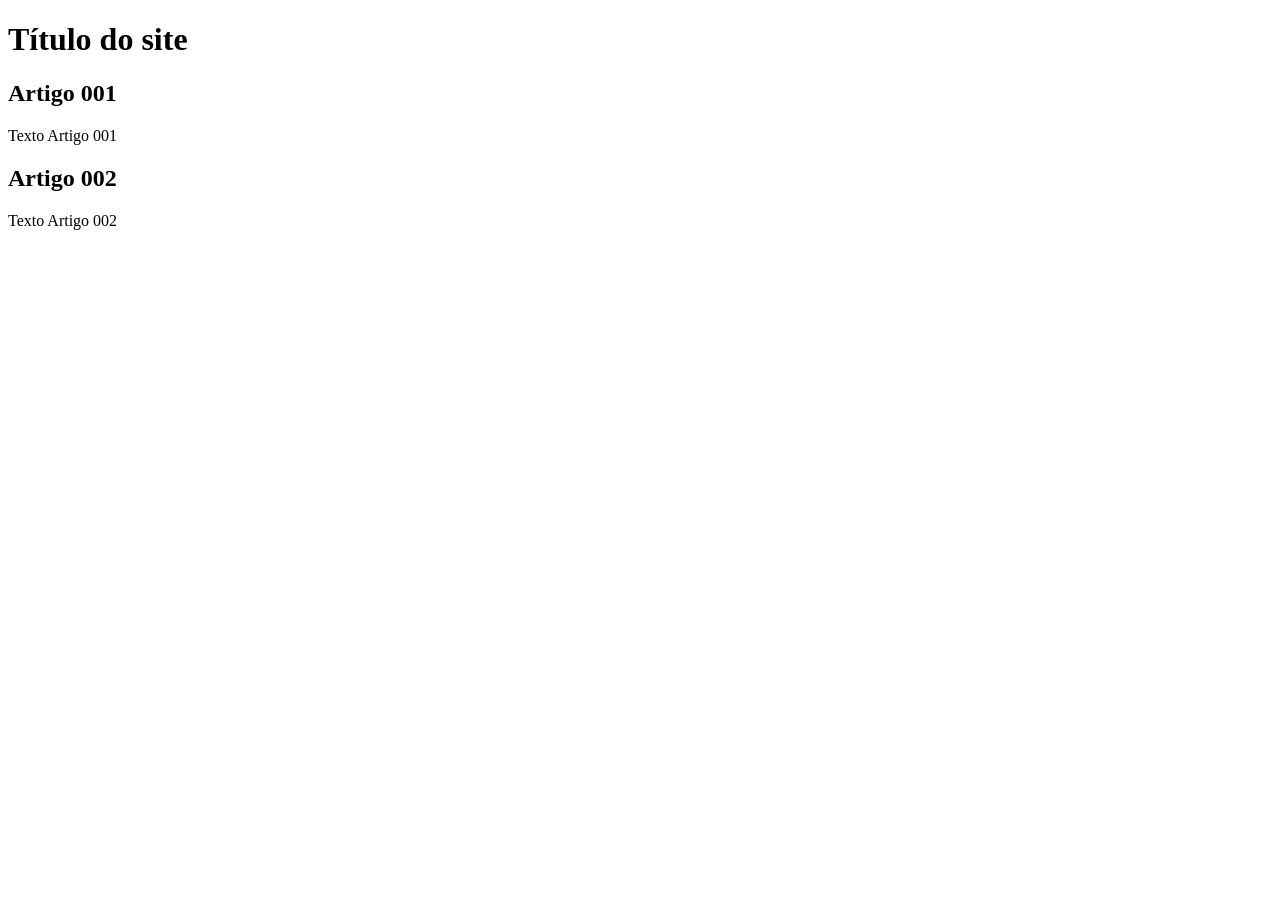
==== index.html @ 822651da "add index" ====
<!DOCTYPE html>
<html lang="pt-br">
<head>
    <meta charset="UTF-8">
    <meta name="viewport" content="width=device-width, initial-scale=1.0">
    <title>Título do site</title>
</head>
<body>
    <main>
        <header>
              <h1>Título do site</h1>
        </header>
        <article>
            <h2>Artigo 001</h2>
            <p>Texto Artigo 001</p>
        </article>
        <article>
            <h2>Artigo 002</h2>
            <p>Texto Artigo 002</p>
        </article>
    </main>
    
</body>
</html>
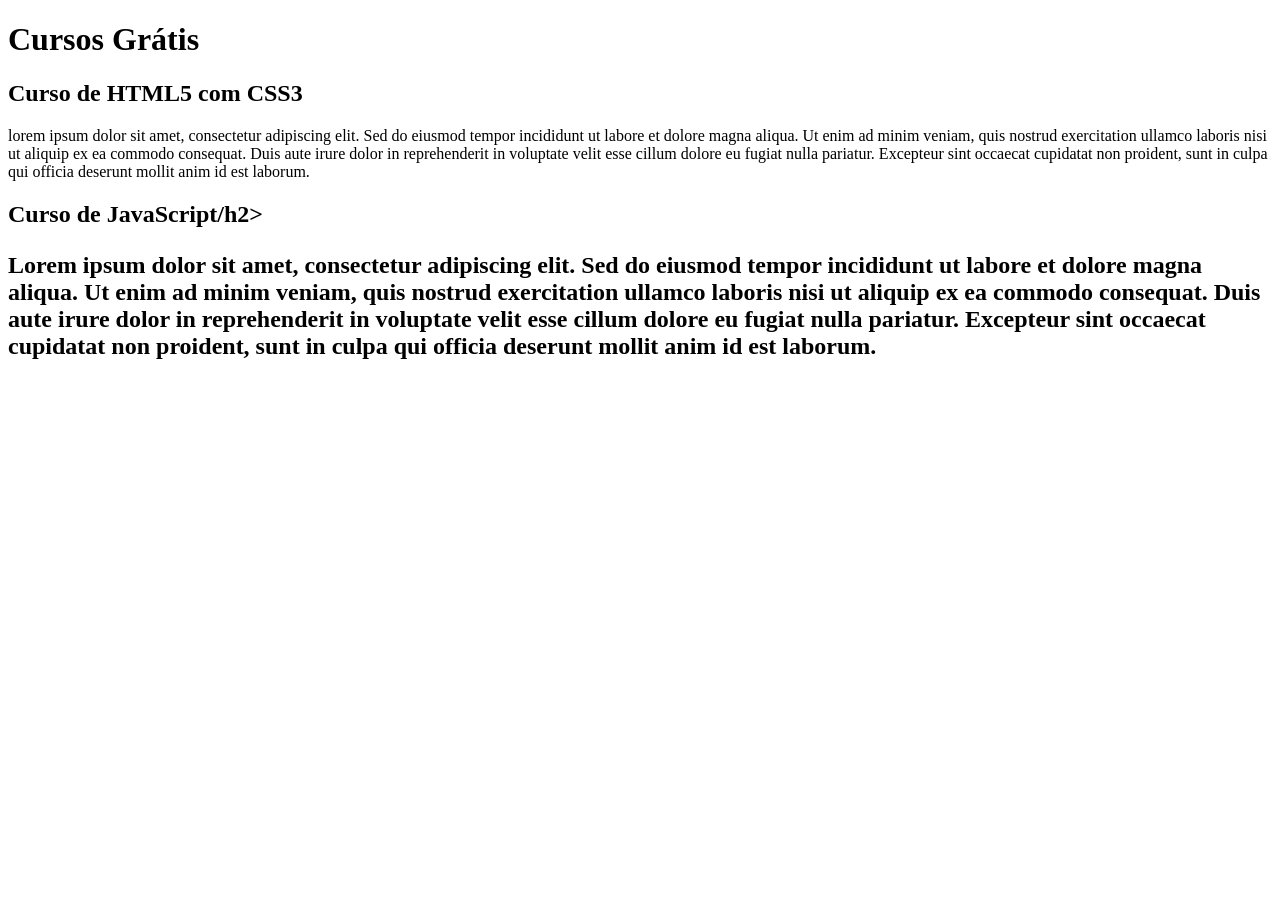
==== commit 447d7b9e: "comecei a escrever o conteúdo" ====
--- a/index.html
+++ b/index.html
@@ -8,15 +8,16 @@
 <body>
     <main>
         <header>
-              <h1>Título do site</h1>
+              <h1>Cursos Grátis</h1>
         </header>
         <article>
-            <h2>Artigo 001</h2>
-            <p>Texto Artigo 001</p>
+            <h2>Curso de HTML5 com CSS3</h2>
+            <p>lorem  ipsum dolor sit amet, consectetur adipiscing elit. Sed do eiusmod tempor incididunt ut labore et dolore magna aliqua. Ut enim ad minim veniam, quis nostrud exercitation ullamco laboris nisi ut aliquip ex ea commodo consequat. Duis aute irure dolor in reprehenderit in voluptate velit esse cillum dolore eu fugiat nulla pariatur. Excepteur sint occaecat cupidatat non proident, sunt in culpa qui officia deserunt mollit anim id est laborum.
+            </p>
         </article>
         <article>
-            <h2>Artigo 002</h2>
-            <p>Texto Artigo 002</p>
+            <h2>Curso de JavaScript/h2>
+            <p>Lorem  ipsum dolor sit amet, consectetur adipiscing elit. Sed do eiusmod tempor incididunt ut labore et dolore magna aliqua. Ut enim ad minim veniam, quis nostrud exercitation ullamco laboris nisi ut aliquip ex ea commodo consequat. Duis aute irure dolor in reprehenderit in voluptate velit esse cillum dolore eu fugiat nulla pariatur. Excepteur sint occaecat cupidatat non proident, sunt in culpa qui officia deserunt mollit anim id est laborum.</p>
         </article>
     </main>
     
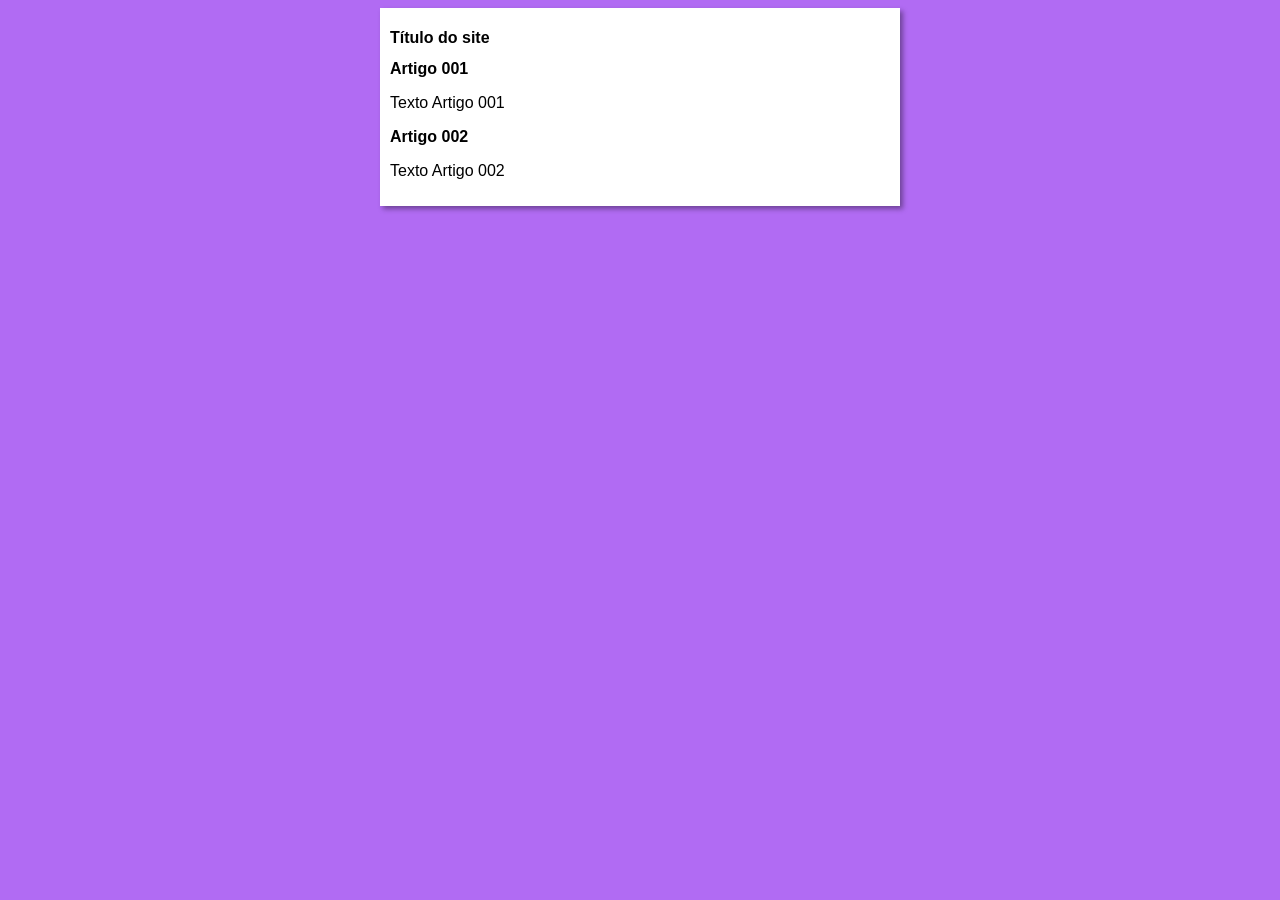
==== commit 473e4d44: "iniciei o design" ====
--- a/index.html
+++ b/index.html
@@ -4,20 +4,20 @@
     <meta charset="UTF-8">
     <meta name="viewport" content="width=device-width, initial-scale=1.0">
     <title>Título do site</title>
+    <link rel="stylesheet" href="estilos/style.css">
 </head>
 <body>
     <main>
         <header>
-              <h1>Cursos Grátis</h1>
+              <h1>Título do site</h1>
         </header>
         <article>
-            <h2>Curso de HTML5 com CSS3</h2>
-            <p>lorem  ipsum dolor sit amet, consectetur adipiscing elit. Sed do eiusmod tempor incididunt ut labore et dolore magna aliqua. Ut enim ad minim veniam, quis nostrud exercitation ullamco laboris nisi ut aliquip ex ea commodo consequat. Duis aute irure dolor in reprehenderit in voluptate velit esse cillum dolore eu fugiat nulla pariatur. Excepteur sint occaecat cupidatat non proident, sunt in culpa qui officia deserunt mollit anim id est laborum.
-            </p>
+            <h2>Artigo 001</h2>
+            <p>Texto Artigo 001</p>
         </article>
         <article>
-            <h2>Curso de JavaScript/h2>
-            <p>Lorem  ipsum dolor sit amet, consectetur adipiscing elit. Sed do eiusmod tempor incididunt ut labore et dolore magna aliqua. Ut enim ad minim veniam, quis nostrud exercitation ullamco laboris nisi ut aliquip ex ea commodo consequat. Duis aute irure dolor in reprehenderit in voluptate velit esse cillum dolore eu fugiat nulla pariatur. Excepteur sint occaecat cupidatat non proident, sunt in culpa qui officia deserunt mollit anim id est laborum.</p>
+            <h2>Artigo 002</h2>
+            <p>Texto Artigo 002</p>
         </article>
     </main>
     
--- a/estilos/style.css
+++ b/estilos/style.css
@@ -0,0 +1,19 @@
+* {
+    font-family: Arial, Helvetica, sans-serif;
+    font-size: 16px;
+}
+
+body{
+    background-color: rgb(177, 107, 243);
+}
+
+main{
+    background-color: white;
+    width: 500px;
+    margin: auto;
+    padding: 10px;
+    box-shadow: 3px 3px 5px rgba(0, 0, 0, 0.377)
+
+
+
+}
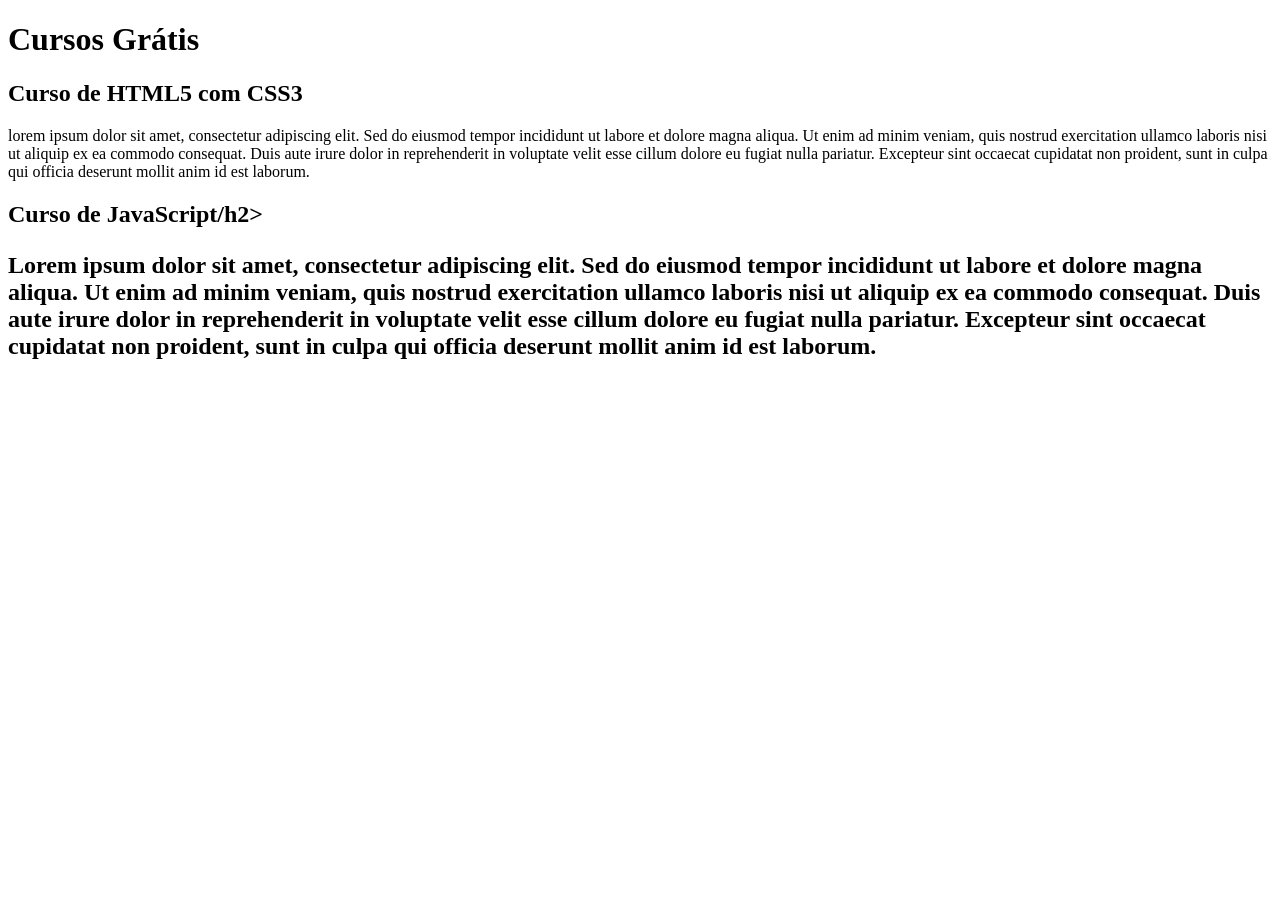
==== commit 7784da91: "Update index.html" ====
--- a/index.html
+++ b/index.html
@@ -3,21 +3,21 @@
 <head>
     <meta charset="UTF-8">
     <meta name="viewport" content="width=device-width, initial-scale=1.0">
-    <title>Título do site</title>
-    <link rel="stylesheet" href="estilos/style.css">
+    <title>Site Curso em Video</title>
 </head>
 <body>
     <main>
         <header>
-              <h1>Título do site</h1>
+              <h1>Cursos Grátis</h1>
         </header>
         <article>
-            <h2>Artigo 001</h2>
-            <p>Texto Artigo 001</p>
+            <h2>Curso de HTML5 com CSS3</h2>
+            <p>lorem  ipsum dolor sit amet, consectetur adipiscing elit. Sed do eiusmod tempor incididunt ut labore et dolore magna aliqua. Ut enim ad minim veniam, quis nostrud exercitation ullamco laboris nisi ut aliquip ex ea commodo consequat. Duis aute irure dolor in reprehenderit in voluptate velit esse cillum dolore eu fugiat nulla pariatur. Excepteur sint occaecat cupidatat non proident, sunt in culpa qui officia deserunt mollit anim id est laborum.
+            </p>
         </article>
         <article>
-            <h2>Artigo 002</h2>
-            <p>Texto Artigo 002</p>
+            <h2>Curso de JavaScript/h2>
+            <p>Lorem  ipsum dolor sit amet, consectetur adipiscing elit. Sed do eiusmod tempor incididunt ut labore et dolore magna aliqua. Ut enim ad minim veniam, quis nostrud exercitation ullamco laboris nisi ut aliquip ex ea commodo consequat. Duis aute irure dolor in reprehenderit in voluptate velit esse cillum dolore eu fugiat nulla pariatur. Excepteur sint occaecat cupidatat non proident, sunt in culpa qui officia deserunt mollit anim id est laborum.</p>
         </article>
     </main>
     
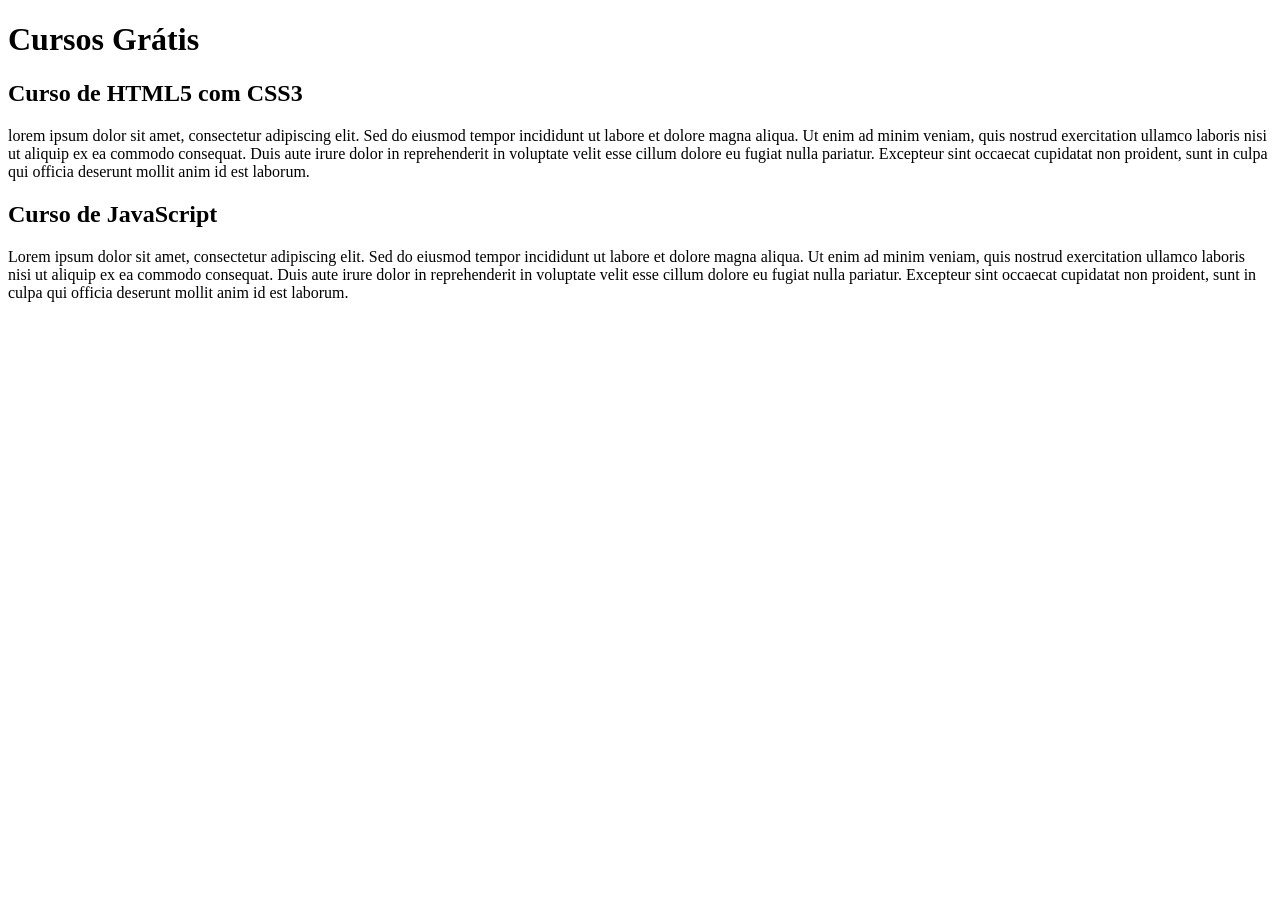
==== commit bb313598: "Update index.html" ====
--- a/index.html
+++ b/index.html
@@ -16,7 +16,7 @@
             </p>
         </article>
         <article>
-            <h2>Curso de JavaScript/h2>
+            <h2>Curso de JavaScript</h2>
             <p>Lorem  ipsum dolor sit amet, consectetur adipiscing elit. Sed do eiusmod tempor incididunt ut labore et dolore magna aliqua. Ut enim ad minim veniam, quis nostrud exercitation ullamco laboris nisi ut aliquip ex ea commodo consequat. Duis aute irure dolor in reprehenderit in voluptate velit esse cillum dolore eu fugiat nulla pariatur. Excepteur sint occaecat cupidatat non proident, sunt in culpa qui officia deserunt mollit anim id est laborum.</p>
         </article>
     </main>
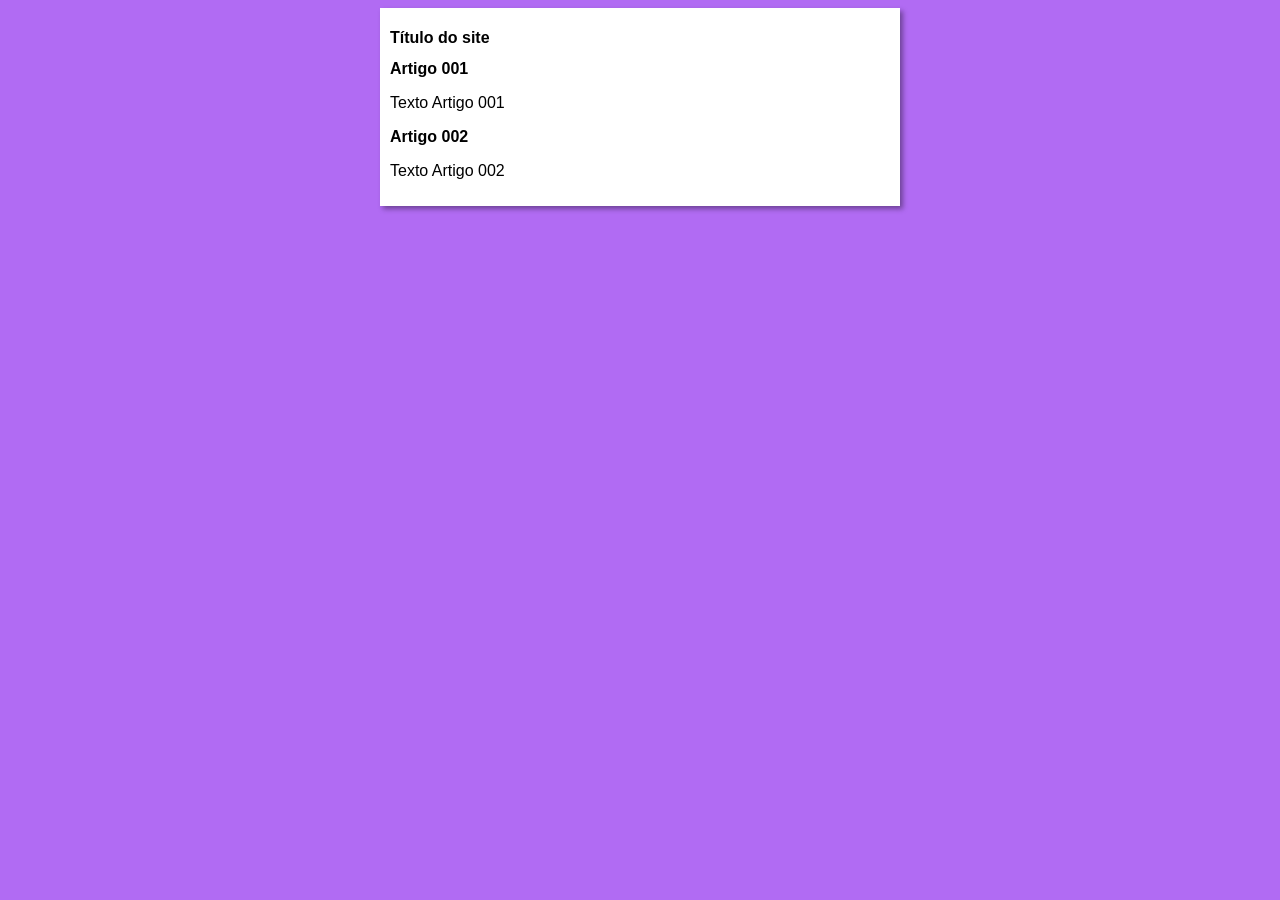
==== commit dab71baa: "Update index.html" ====
--- a/index.html
+++ b/index.html
@@ -4,20 +4,20 @@
     <meta charset="UTF-8">
     <meta name="viewport" content="width=device-width, initial-scale=1.0">
     <title>Site Curso em Video</title>
+    <link rel="stylesheet" href="estilos/style.css">
 </head>
 <body>
     <main>
         <header>
-              <h1>Cursos Grátis</h1>
+              <h1>Título do site</h1>
         </header>
         <article>
-            <h2>Curso de HTML5 com CSS3</h2>
-            <p>lorem  ipsum dolor sit amet, consectetur adipiscing elit. Sed do eiusmod tempor incididunt ut labore et dolore magna aliqua. Ut enim ad minim veniam, quis nostrud exercitation ullamco laboris nisi ut aliquip ex ea commodo consequat. Duis aute irure dolor in reprehenderit in voluptate velit esse cillum dolore eu fugiat nulla pariatur. Excepteur sint occaecat cupidatat non proident, sunt in culpa qui officia deserunt mollit anim id est laborum.
-            </p>
+            <h2>Artigo 001</h2>
+            <p>Texto Artigo 001</p>
         </article>
         <article>
-            <h2>Curso de JavaScript</h2>
-            <p>Lorem  ipsum dolor sit amet, consectetur adipiscing elit. Sed do eiusmod tempor incididunt ut labore et dolore magna aliqua. Ut enim ad minim veniam, quis nostrud exercitation ullamco laboris nisi ut aliquip ex ea commodo consequat. Duis aute irure dolor in reprehenderit in voluptate velit esse cillum dolore eu fugiat nulla pariatur. Excepteur sint occaecat cupidatat non proident, sunt in culpa qui officia deserunt mollit anim id est laborum.</p>
+            <h2>Artigo 002</h2>
+            <p>Texto Artigo 002</p>
         </article>
     </main>
     
--- a/estilos/style.css
+++ b/estilos/style.css
@@ -0,0 +1,19 @@
+* {
+    font-family: Arial, Helvetica, sans-serif;
+    font-size: 16px;
+}
+
+body{
+    background-color: rgb(177, 107, 243);
+}
+
+main{
+    background-color: white;
+    width: 500px;
+    margin: auto;
+    padding: 10px;
+    box-shadow: 3px 3px 5px rgba(0, 0, 0, 0.377)
+
+
+
+}
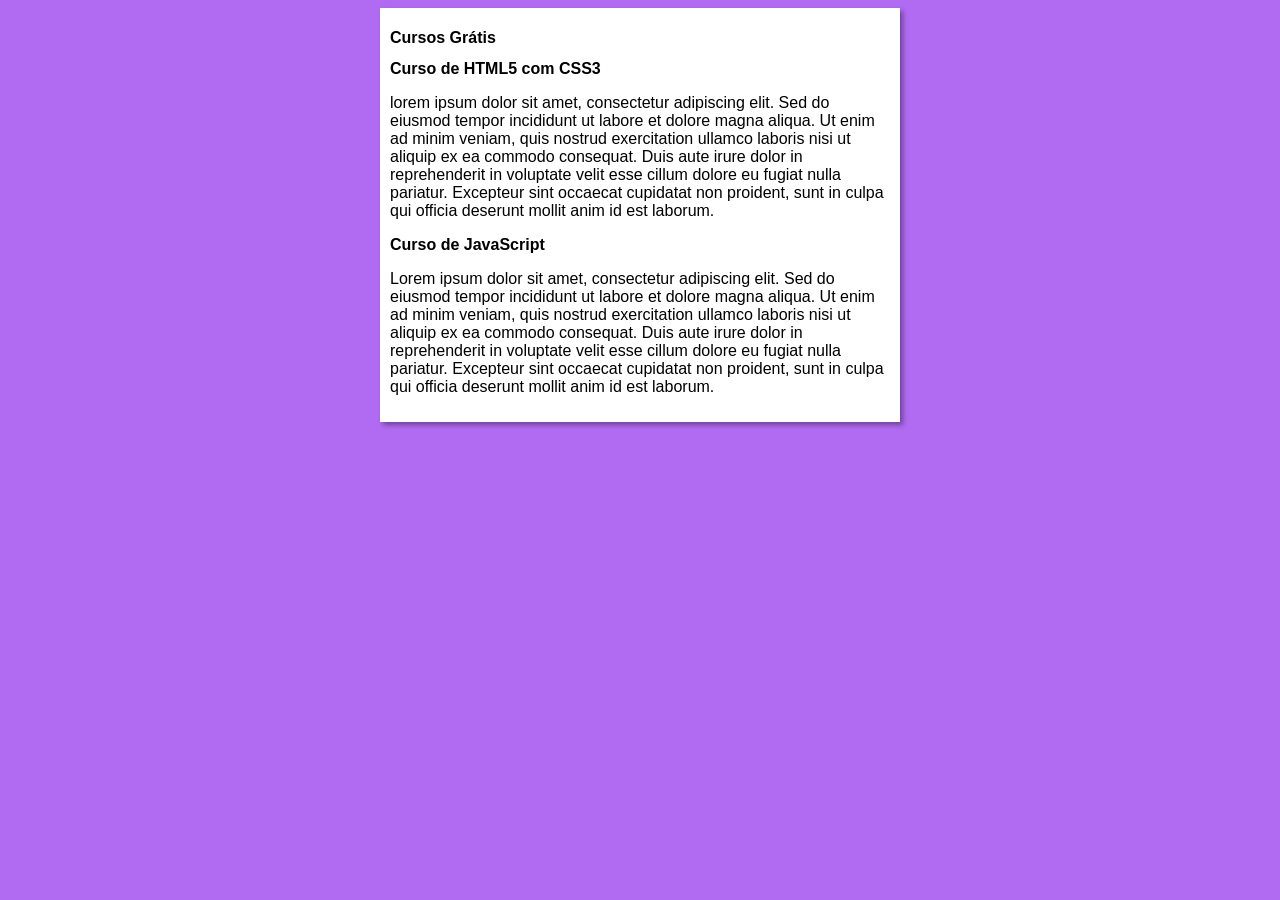
==== commit 8bcbd3a9: "Merge branch 'design'" ====
--- a/index.html
+++ b/index.html
@@ -9,15 +9,16 @@
 <body>
     <main>
         <header>
-              <h1>Título do site</h1>
+              <h1>Cursos Grátis</h1>
         </header>
         <article>
-            <h2>Artigo 001</h2>
-            <p>Texto Artigo 001</p>
+            <h2>Curso de HTML5 com CSS3</h2>
+            <p>lorem  ipsum dolor sit amet, consectetur adipiscing elit. Sed do eiusmod tempor incididunt ut labore et dolore magna aliqua. Ut enim ad minim veniam, quis nostrud exercitation ullamco laboris nisi ut aliquip ex ea commodo consequat. Duis aute irure dolor in reprehenderit in voluptate velit esse cillum dolore eu fugiat nulla pariatur. Excepteur sint occaecat cupidatat non proident, sunt in culpa qui officia deserunt mollit anim id est laborum.
+            </p>
         </article>
         <article>
-            <h2>Artigo 002</h2>
-            <p>Texto Artigo 002</p>
+            <h2>Curso de JavaScript</h2>
+            <p>Lorem  ipsum dolor sit amet, consectetur adipiscing elit. Sed do eiusmod tempor incididunt ut labore et dolore magna aliqua. Ut enim ad minim veniam, quis nostrud exercitation ullamco laboris nisi ut aliquip ex ea commodo consequat. Duis aute irure dolor in reprehenderit in voluptate velit esse cillum dolore eu fugiat nulla pariatur. Excepteur sint occaecat cupidatat non proident, sunt in culpa qui officia deserunt mollit anim id est laborum.</p>
         </article>
     </main>
     
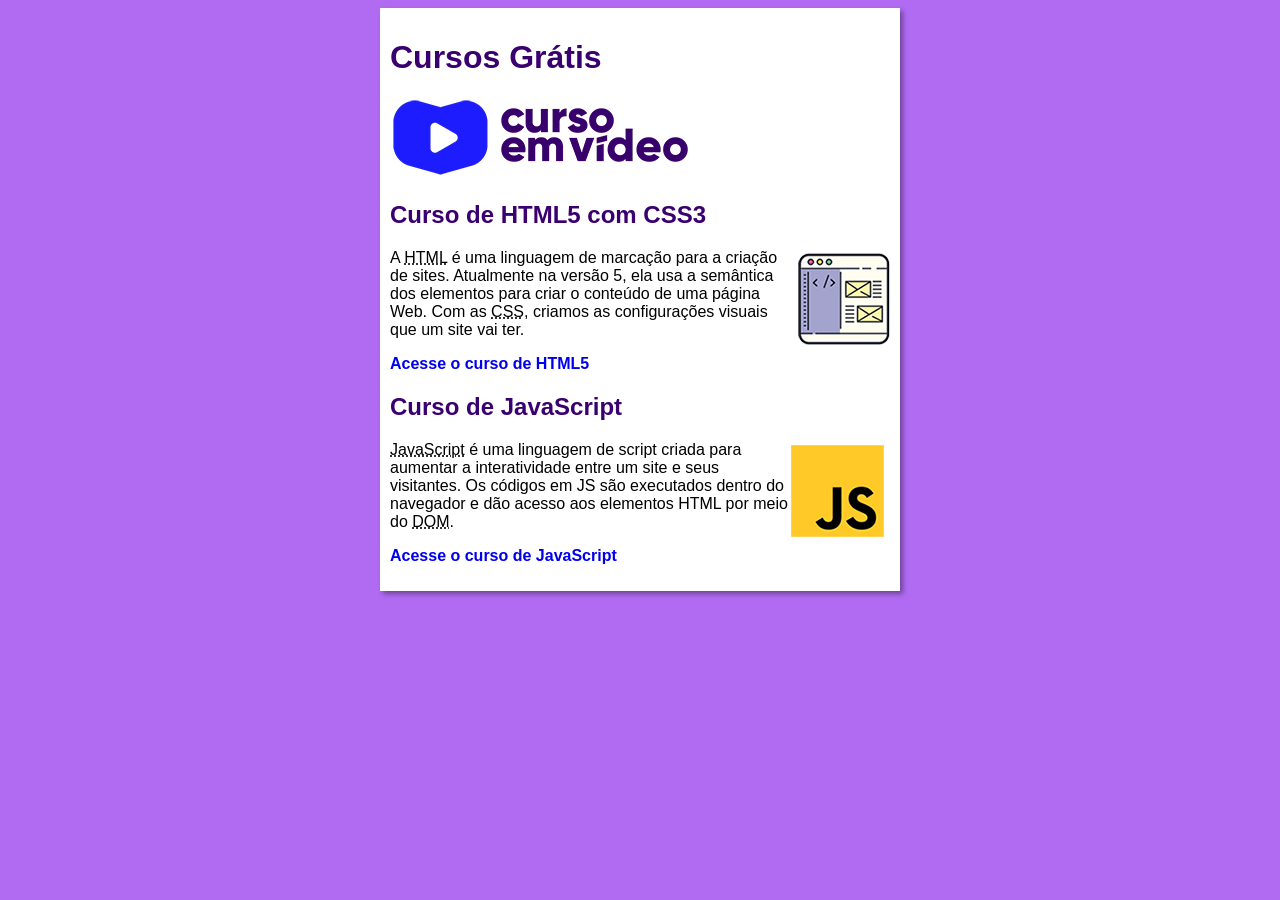
==== commit 450d3bd2: "update" ====
--- a/index.html
+++ b/index.html
@@ -10,15 +10,19 @@
     <main>
         <header>
               <h1>Cursos Grátis</h1>
+              <img src="imagens/curso-em-video-cor.png" alt="Curso em vídeo">
         </header>
         <article>
             <h2>Curso de HTML5 com CSS3</h2>
-            <p>lorem  ipsum dolor sit amet, consectetur adipiscing elit. Sed do eiusmod tempor incididunt ut labore et dolore magna aliqua. Ut enim ad minim veniam, quis nostrud exercitation ullamco laboris nisi ut aliquip ex ea commodo consequat. Duis aute irure dolor in reprehenderit in voluptate velit esse cillum dolore eu fugiat nulla pariatur. Excepteur sint occaecat cupidatat non proident, sunt in culpa qui officia deserunt mollit anim id est laborum.
-            </p>
+            <img class="lado" src="imagens/curso-html-css.png" alt="Curso de HTML>">
+            <p>A <abbr title="HyperText Markup Language">HTML</abbr> é uma linguagem de marcação para a criação de sites. Atualmente na versão 5, ela usa a semântica dos elementos para criar o conteúdo de uma página Web. Com as <abbr title="Cascading Style Sheets">CSS</abbr>, criamos as configurações visuais que um site vai ter.</p>
+            <p><a href="curso-html.html">Acesse o curso de HTML5</a></p>
         </article>
         <article>
             <h2>Curso de JavaScript</h2>
-            <p>Lorem  ipsum dolor sit amet, consectetur adipiscing elit. Sed do eiusmod tempor incididunt ut labore et dolore magna aliqua. Ut enim ad minim veniam, quis nostrud exercitation ullamco laboris nisi ut aliquip ex ea commodo consequat. Duis aute irure dolor in reprehenderit in voluptate velit esse cillum dolore eu fugiat nulla pariatur. Excepteur sint occaecat cupidatat non proident, sunt in culpa qui officia deserunt mollit anim id est laborum.</p>
+            <img class="lado" src="imagens/curso-javascript.png" alt="Curso de JavaScript">
+            <p><abbr title="JavaScript">JavaScript</abbr> é uma linguagem de script criada para aumentar a interatividade entre um site e seus visitantes. Os códigos em JS são executados dentro do navegador e dão acesso aos elementos HTML por meio do <abbr title="Document Object Model">DOM</abbr>.</p>
+            <p><a href="curso-js.html">Acesse o curso de JavaScript</a></p>
         </article>
     </main>
     
--- a/estilos/style.css
+++ b/estilos/style.css
@@ -14,6 +14,30 @@
     padding: 10px;
     box-shadow: 3px 3px 5px rgba(0, 0, 0, 0.377)
 
+}
 
+h1 {
+    font-size: 2em;
+    color: rgb(58, 0, 112);
+}
 
+h2 {
+    font-size: 1.5em;
+    color: rgb(58, 0, 112);
+}
+
+img.lado {
+    float: right;
+}
+
+a {
+    text-decoration: none;
+    font-weight: bold;
+    color: rgb(58. 0. 112);
+
+}
+
+aihover {
+    text-decoration: underline;
+    color: rgb(26, 26, 225);
 }
